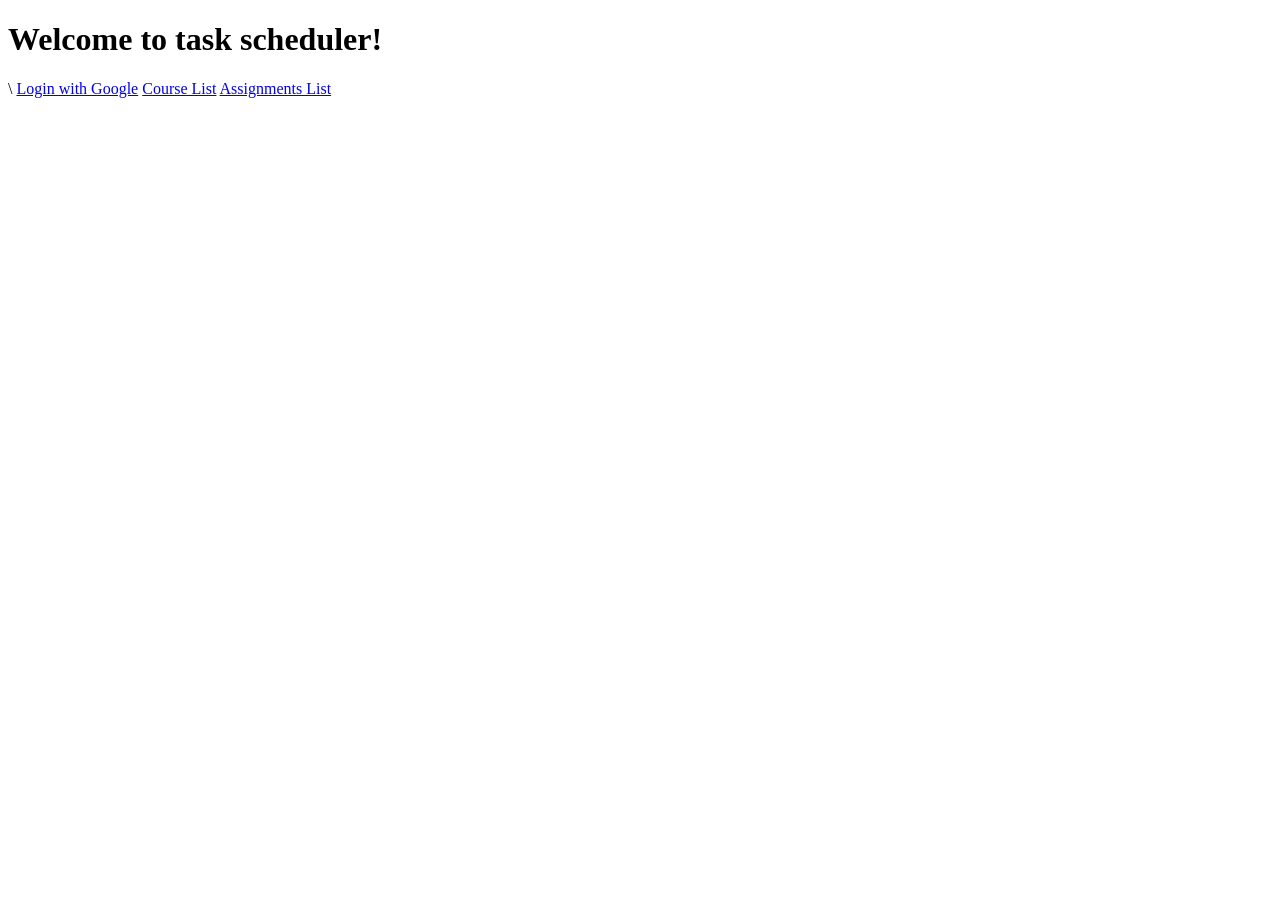
==== src/main/resources/static/index.html @ 7ee2aa3a "Initial commit" ====
<!DOCTYPE html>
<html lang="en">
<head>
    <meta charset="UTF-8">
    <title>Task Scheduler</title>
    <link rel="stylesheet" href="/css/style.css">
</head>
<body>
<h1>Welcome to task scheduler!</h1>\
<a href="/authorize">Login with Google</a>
<a href="/authorize/listcourses">Course List</a>
<a href="/authorize/getassignments">Assignments List</a>
</body>
</html>
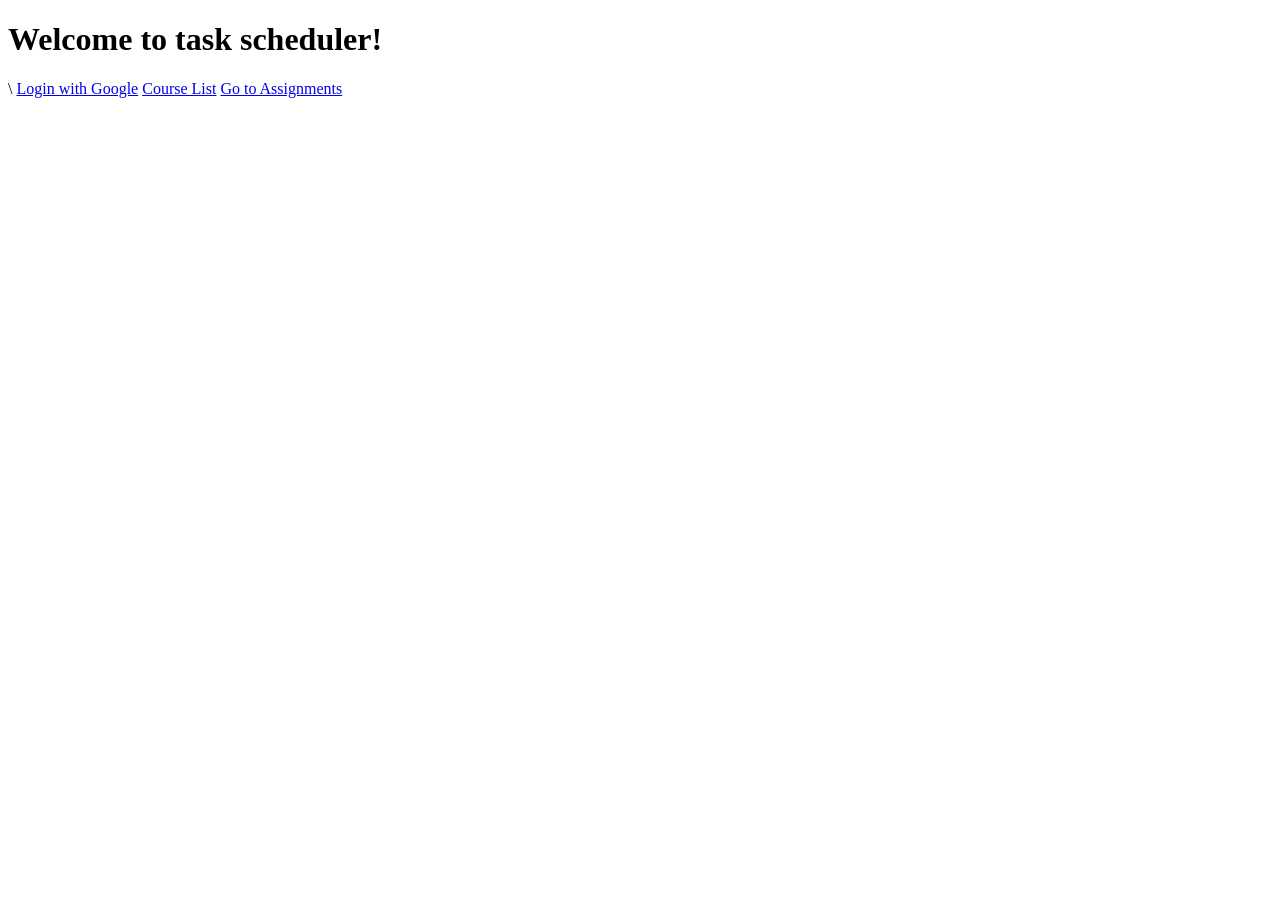
==== commit 7350e680: "recent changes" ====
--- a/src/main/resources/static/index.html
+++ b/src/main/resources/static/index.html
@@ -9,6 +9,5 @@
 <h1>Welcome to task scheduler!</h1>\
 <a href="/authorize">Login with Google</a>
 <a href="/authorize/listcourses">Course List</a>
-<a href="/authorize/getassignments">Assignments List</a>
-</body>
+<a href="/assignments.html">Go to Assignments</a></body>
 </html>
